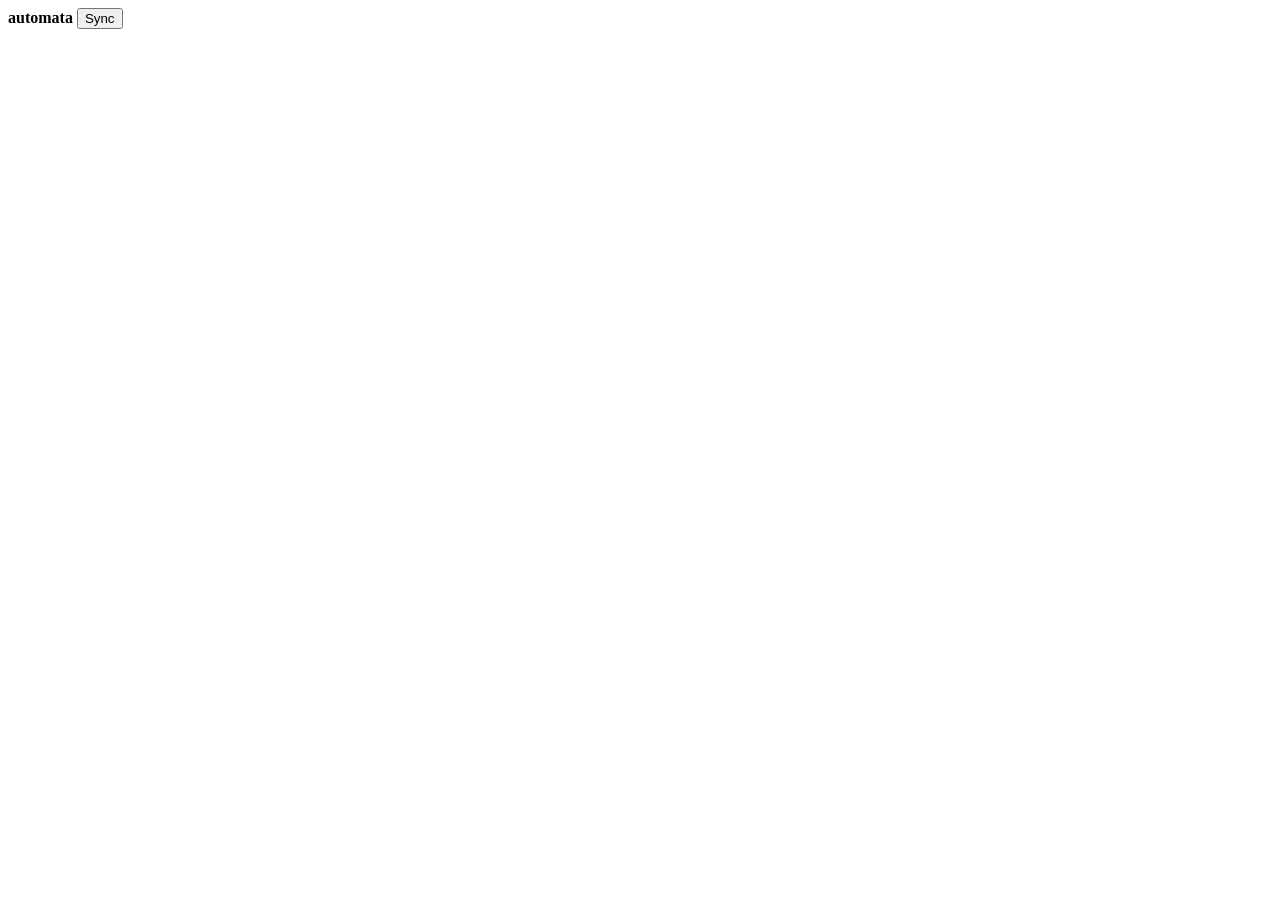
==== ui/index.html @ 57072470 "feat: release Automata 0.2.0 Support image-only apps, encrypted configuration values, and opt-in pat" ====
<!doctype html>
<html lang="en">
  <head>
    <meta charset="utf-8" />
    <meta name="viewport" content="width=device-width, initial-scale=1" />
    <meta name="robots" content="noindex" />
    <title>automata</title>
    <link rel="stylesheet" href="/style.css" />
    <script type="module" src="/app.js"></script>
  </head>
  <body>
    <header>
      <strong class="brand">automata</strong>
      <span id="infra" class="group"></span>
      <span id="synced" class="muted"></span>
      <button id="sync" class="btn" title="Pull the infra repo and reconcile (s)">Sync</button>
      <span class="grow"></span>
      <span id="status" class="group"></span>
      <span id="user" class="muted"></span>
      <button id="logout" class="btn" hidden>Sign out</button>
    </header>
    <div id="alerts"></div>
    <main>
      <div id="apps"></div>
      <p id="empty" hidden>
        No apps yet. Add <code>apps/&lt;name&gt;/automata.yml</code> to the infra repo and push.
      </p>
    </main>
    <section id="pane" hidden>
      <div class="bar">
        <strong id="pane-name"></strong>
        <span id="pane-source" class="group muted"></span>
        <span class="grow"></span>
        <span id="actions" class="group"></span>
        <button id="close" class="btn" title="Close (Esc)">Close</button>
      </div>
      <div class="bar tabs" id="tabs">
        <button data-tab="logs" title="l">Logs</button>
        <button data-tab="task" title="t">Last task</button>
        <button data-tab="backups">Backups</button>
      </div>
      <pre id="out"></pre>
    </section>
  </body>
</html>
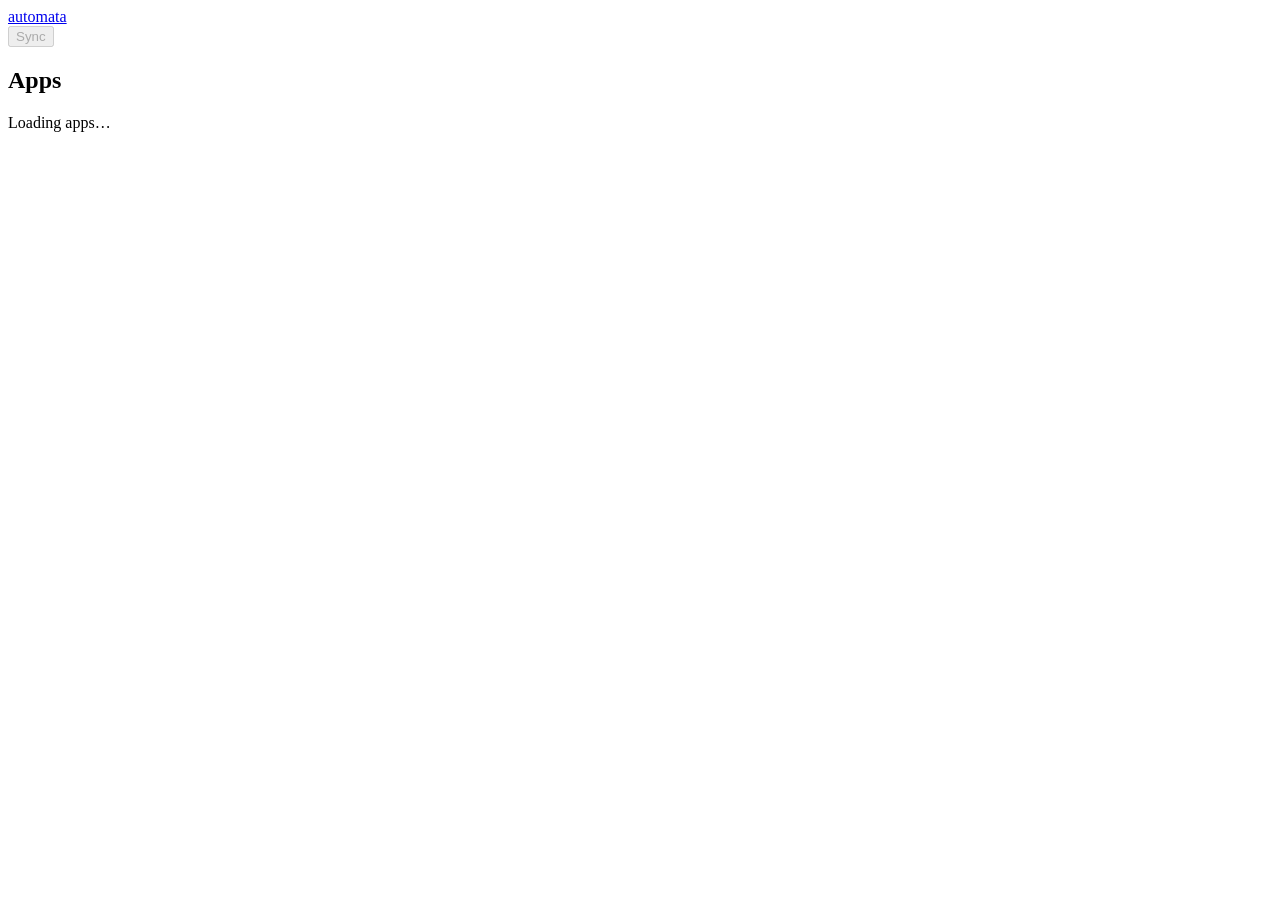
==== commit 28f82190: "feat: rebuild dashboard around per-app workspaces" ====
--- a/ui/index.html
+++ b/ui/index.html
@@ -8,38 +8,68 @@
     <link rel="stylesheet" href="/style.css" />
     <script type="module" src="/app.js"></script>
   </head>
-  <body>
-    <header>
-      <strong class="brand">automata</strong>
-      <span id="infra" class="group"></span>
-      <span id="synced" class="muted"></span>
-      <button id="sync" class="btn" title="Pull the infra repo and reconcile (s)">Sync</button>
-      <span class="grow"></span>
-      <span id="status" class="group"></span>
-      <span id="user" class="muted"></span>
-      <button id="logout" class="btn" hidden>Sign out</button>
+  <body class="dashboard">
+    <header class="masthead">
+      <a class="brand" href="#" aria-label="Automata apps">automata</a>
+      <div class="infra">
+        <span id="infra"></span>
+        <time id="synced"></time>
+      </div>
+      <div class="system">
+        <span id="tunnel"></span>
+        <span id="system-task" class="busy"></span>
+        <button id="sync" type="button" disabled>Sync</button>
+        <details id="account" hidden>
+          <summary>Account</summary>
+          <div class="account-menu">
+            <span id="user"></span>
+            <button id="logout" type="button">Sign out</button>
+          </div>
+        </details>
+      </div>
     </header>
-    <div id="alerts"></div>
-    <main>
-      <div id="apps"></div>
-      <p id="empty" hidden>
-        No apps yet. Add <code>apps/&lt;name&gt;/automata.yml</code> to the infra repo and push.
-      </p>
+    <ul id="alerts" class="alerts" hidden></ul>
+    <p id="feedback" class="feedback" role="status" hidden></p>
+    <main class="layout">
+      <aside class="sidebar" aria-labelledby="apps-title">
+        <div class="list-heading">
+          <h1 id="apps-title" tabindex="-1">Apps</h1>
+          <span id="app-count"></span>
+        </div>
+        <nav aria-label="Apps"><ul id="apps" class="app-list"></ul></nav>
+        <p id="empty" class="empty" role="status">Loading apps…</p>
+        <span id="version" class="version"></span>
+      </aside>
+      <section id="workspace" class="workspace" aria-labelledby="app-name" hidden>
+        <a class="back" href="#">← Apps</a>
+        <header class="app-heading">
+          <div>
+            <h2 id="app-name" tabindex="-1"></h2>
+            <span id="app-status" class="status"></span>
+          </div>
+          <div class="actions">
+            <button id="restart" type="button">Restart</button>
+            <button id="backup" type="button">Back up now</button>
+          </div>
+        </header>
+        <p id="app-error" class="app-error" hidden></p>
+        <nav class="tabs" aria-label="App views">
+          <a data-view="overview">Overview</a>
+          <a data-view="logs">Logs</a>
+          <a data-view="task">Last task</a>
+          <a data-view="backups">Backups</a>
+        </nav>
+        <div id="overview" class="overview" hidden></div>
+        <section id="output" class="output" aria-label="Live output" hidden>
+          <p id="stream-status" class="muted" role="status"></p>
+          <pre id="log" tabindex="0" aria-label="Output" hidden></pre>
+        </section>
+        <section id="snapshots" class="snapshots" aria-label="Backups" hidden>
+          <p id="backup-summary" class="muted"></p>
+          <div id="snapshot-list"></div>
+        </section>
+      </section>
+      <p id="unavailable" class="unavailable" tabindex="-1" hidden></p>
     </main>
-    <section id="pane" hidden>
-      <div class="bar">
-        <strong id="pane-name"></strong>
-        <span id="pane-source" class="group muted"></span>
-        <span class="grow"></span>
-        <span id="actions" class="group"></span>
-        <button id="close" class="btn" title="Close (Esc)">Close</button>
-      </div>
-      <div class="bar tabs" id="tabs">
-        <button data-tab="logs" title="l">Logs</button>
-        <button data-tab="task" title="t">Last task</button>
-        <button data-tab="backups">Backups</button>
-      </div>
-      <pre id="out"></pre>
-    </section>
   </body>
 </html>
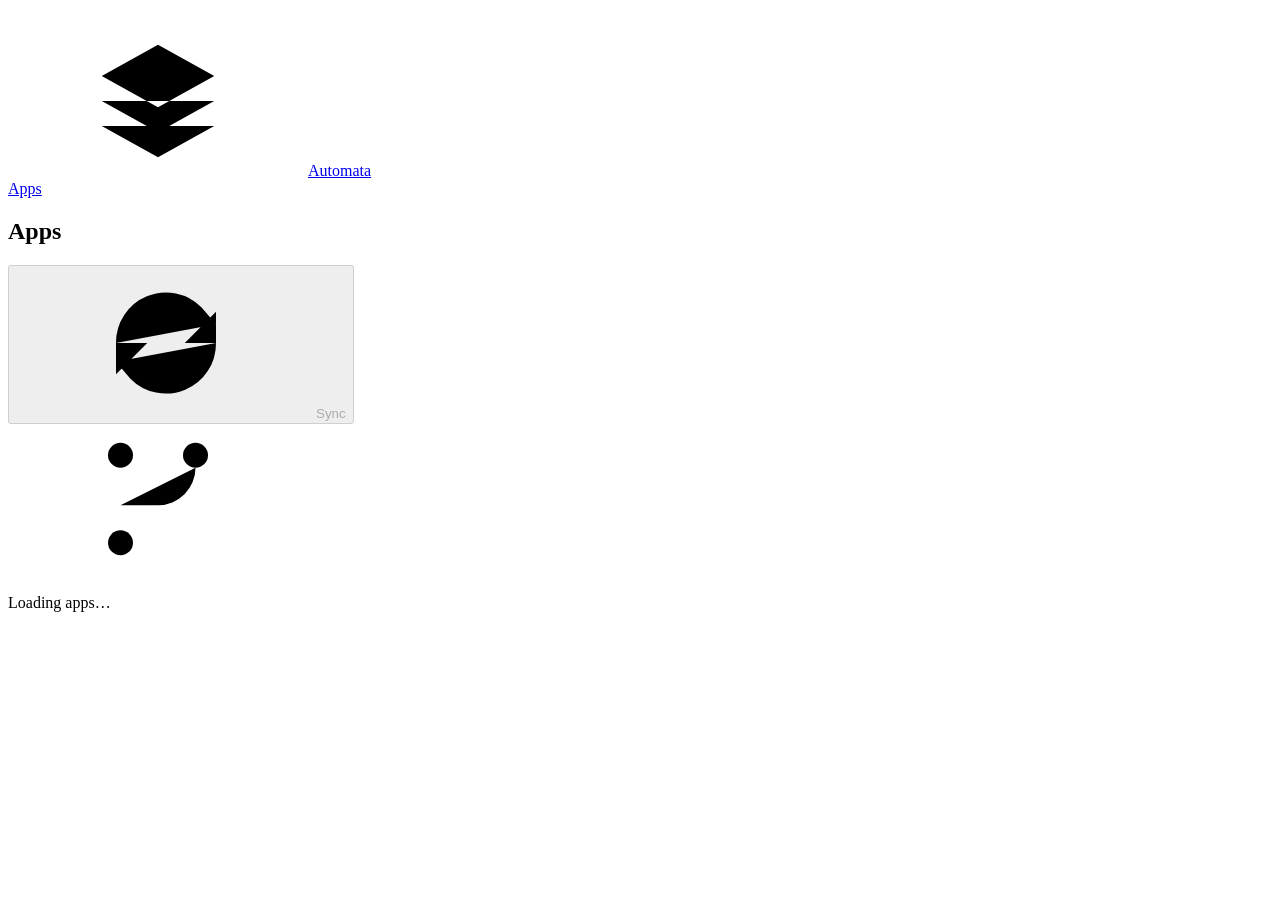
==== commit d431a549: "feat: show app inventory, deploy results and searchable logs" ====
--- a/ui/index.html
+++ b/ui/index.html
@@ -4,65 +4,106 @@
     <meta charset="utf-8" />
     <meta name="viewport" content="width=device-width, initial-scale=1" />
     <meta name="robots" content="noindex" />
-    <title>automata</title>
+    <title>Automata</title>
     <link rel="stylesheet" href="/style.css" />
     <script type="module" src="/app.js"></script>
   </head>
   <body class="dashboard">
+    <svg xmlns="http://www.w3.org/2000/svg" width="0" height="0" class="sprite" aria-hidden="true">
+      <symbol id="i-layers" viewBox="0 0 24 24"><path d="m12 3 9 5-9 5-9-5 9-5Zm-9 9 9 5 9-5M3 16l9 5 9-5"/></symbol>
+      <symbol id="i-git" viewBox="0 0 24 24"><circle cx="6" cy="5" r="2"/><circle cx="6" cy="19" r="2"/><circle cx="18" cy="5" r="2"/><path d="M6 7v10m12-10a6 6 0 0 1-6 6H6"/></symbol>
+      <symbol id="i-sync" viewBox="0 0 24 24"><path d="M20 7v5h-5M4 17v-5h5m-5 0a8 8 0 0 1 13.7-5.7L20 9m0 3a8 8 0 0 1-13.7 5.7L4 15"/></symbol>
+      <symbol id="i-user" viewBox="0 0 24 24"><circle cx="12" cy="8" r="3"/><path d="M5 21v-2a5 5 0 0 1 5-5h4a5 5 0 0 1 5 5v2"/></symbol>
+      <symbol id="i-check" viewBox="0 0 24 24"><path d="m5 12 4 4L19 6"/></symbol>
+      <symbol id="i-warning" viewBox="0 0 24 24"><path d="M10.3 4.9 2.8 18a1.5 1.5 0 0 0 1.3 2.2h15.8a1.5 1.5 0 0 0 1.3-2.2L13.7 4.9a2 2 0 0 0-3.4 0Z"/><path d="M12 9v4m0 3h.01"/></symbol>
+      <symbol id="i-clock" viewBox="0 0 24 24"><circle cx="12" cy="12" r="9"/><path d="M12 7v5l3 2"/></symbol>
+      <symbol id="i-minus" viewBox="0 0 24 24"><circle cx="12" cy="12" r="9"/><path d="M8 12h8"/></symbol>
+      <symbol id="i-box" viewBox="0 0 24 24"><path d="m12 3 8 4.5v9L12 21l-8-4.5v-9L12 3Zm-8 4.5 8 4.5 8-4.5m-8 4.5v9"/></symbol>
+      <symbol id="i-external" viewBox="0 0 24 24"><path d="M14 4h6v6m0-6-9 9m7 0v6H5V6h6"/></symbol>
+      <symbol id="i-left" viewBox="0 0 24 24"><path d="M20 12H4m6-6-6 6 6 6"/></symbol>
+      <symbol id="i-terminal" viewBox="0 0 24 24"><rect x="3" y="4" width="18" height="16" rx="2"/><path d="m7 8 4 4-4 4m7 0h3"/></symbol>
+      <symbol id="i-list" viewBox="0 0 24 24"><path d="M8 6h12M8 12h12M8 18h12M4 6h.01M4 12h.01M4 18h.01"/></symbol>
+      <symbol id="i-archive" viewBox="0 0 24 24"><path d="M4 9h16v11H4zm-1-5h18v5H3zm7 9h4"/></symbol>
+      <symbol id="i-search" viewBox="0 0 24 24"><circle cx="10.5" cy="10.5" r="5.5"/><path d="m15 15 5 5"/></symbol>
+      <symbol id="i-pause" viewBox="0 0 24 24"><path d="M9 5v14M15 5v14"/></symbol>
+      <symbol id="i-play" viewBox="0 0 24 24"><path d="m8 5 11 7-11 7V5Z"/></symbol>
+      <symbol id="i-copy" viewBox="0 0 24 24"><rect x="8" y="8" width="12" height="12" rx="2"/><path d="M16 8V6a2 2 0 0 0-2-2H6a2 2 0 0 0-2 2v8a2 2 0 0 0 2 2h2"/></symbol>
+    </svg>
     <header class="masthead">
-      <a class="brand" href="#" aria-label="Automata apps">automata</a>
-      <div class="infra">
-        <span id="infra"></span>
-        <time id="synced"></time>
-      </div>
-      <div class="system">
-        <span id="tunnel"></span>
-        <span id="system-task" class="busy"></span>
-        <button id="sync" type="button" disabled>Sync</button>
-        <details id="account" hidden>
-          <summary>Account</summary>
-          <div class="account-menu">
-            <span id="user"></span>
-            <button id="logout" type="button">Sign out</button>
-          </div>
-        </details>
+      <div class="shell mast-inner">
+        <a class="brand" href="#" aria-label="Automata apps"><svg class="icon" aria-hidden="true"><use href="#i-layers"/></svg>Automata</a>
+        <nav aria-label="Main navigation"><a class="home-link" href="#">Apps</a></nav>
+        <div class="system">
+          <span id="tunnel"></span>
+          <details id="account" hidden>
+            <summary><svg class="icon" aria-hidden="true"><use href="#i-user"/></svg><span>Account</span></summary>
+            <div class="account-menu">
+              <span id="user"></span>
+              <button id="logout" type="button">Sign out</button>
+            </div>
+          </details>
+        </div>
       </div>
     </header>
-    <ul id="alerts" class="alerts" hidden></ul>
-    <p id="feedback" class="feedback" role="status" hidden></p>
-    <main class="layout">
-      <aside class="sidebar" aria-labelledby="apps-title">
-        <div class="list-heading">
-          <h1 id="apps-title" tabindex="-1">Apps</h1>
-          <span id="app-count"></span>
+    <main class="shell layout">
+      <ul id="alerts" class="alerts" hidden></ul>
+      <p id="feedback" class="feedback" role="status" hidden></p>
+      <section id="inventory" aria-labelledby="apps-title">
+        <header class="page-heading">
+          <div>
+            <h1 id="apps-title" tabindex="-1">Apps</h1>
+            <p id="app-summary" class="subheading"></p>
+          </div>
+          <button id="sync" class="primary" type="button" disabled><svg class="icon" aria-hidden="true"><use href="#i-sync"/></svg><span id="sync-label">Sync</span></button>
+        </header>
+        <div class="infra-strip">
+          <div class="repo-line"><svg class="icon" aria-hidden="true"><use href="#i-git"/></svg><span id="infra"></span></div>
+          <span id="sync-state" class="sync-state"></span>
+          <time id="synced"></time>
         </div>
-        <nav aria-label="Apps"><ul id="apps" class="app-list"></ul></nav>
         <p id="empty" class="empty" role="status">Loading apps…</p>
-        <span id="version" class="version"></span>
-      </aside>
+        <table id="app-table" class="app-table" role="table" hidden>
+          <thead role="rowgroup"><tr role="row">
+            <th scope="col">App</th>
+            <th scope="col">Runtime</th>
+            <th scope="col">Last deploy</th>
+            <th scope="col">Routes</th>
+          </tr></thead>
+          <tbody id="apps" role="rowgroup"></tbody>
+        </table>
+      </section>
       <section id="workspace" class="workspace" aria-labelledby="app-name" hidden>
-        <a class="back" href="#">← Apps</a>
-        <header class="app-heading">
+        <a class="back" href="#"><svg class="icon" aria-hidden="true"><use href="#i-left"/></svg>Apps</a>
+        <header class="page-heading app-heading">
           <div>
-            <h2 id="app-name" tabindex="-1"></h2>
-            <span id="app-status" class="status"></span>
+            <h1 id="app-name" tabindex="-1"></h1>
+            <span id="app-status" class="subheading"></span>
           </div>
           <div class="actions">
-            <button id="restart" type="button">Restart</button>
-            <button id="backup" type="button">Back up now</button>
+            <button id="restart" type="button"><svg class="icon" aria-hidden="true"><use href="#i-sync"/></svg>Restart</button>
+            <button id="backup" type="button"><svg class="icon" aria-hidden="true"><use href="#i-archive"/></svg>Back up now</button>
           </div>
         </header>
-        <p id="app-error" class="app-error" hidden></p>
+        <section id="app-error" class="incident" aria-labelledby="incident-title" hidden>
+          <strong id="incident-title"></strong>
+          <p id="incident-detail"></p>
+          <a id="incident-output"><svg class="icon" aria-hidden="true"><use href="#i-terminal"/></svg>View deploy output</a>
+        </section>
         <nav class="tabs" aria-label="App views">
-          <a data-view="overview">Overview</a>
-          <a data-view="logs">Logs</a>
-          <a data-view="task">Last task</a>
-          <a data-view="backups">Backups</a>
+          <a data-view="overview"><svg class="icon" aria-hidden="true"><use href="#i-box"/></svg>Overview</a>
+          <a data-view="logs"><svg class="icon" aria-hidden="true"><use href="#i-terminal"/></svg>Logs</a>
+          <a data-view="task"><svg class="icon" aria-hidden="true"><use href="#i-list"/></svg>Last task</a>
+          <a data-view="backups"><svg class="icon" aria-hidden="true"><use href="#i-archive"/></svg>Backups</a>
         </nav>
         <div id="overview" class="overview" hidden></div>
         <section id="output" class="output" aria-label="Live output" hidden>
+          <div class="log-toolbar">
+            <label><svg class="icon" aria-hidden="true"><use href="#i-search"/></svg><input id="log-search" type="search" placeholder="Search output" aria-label="Search output" /></label>
+            <button id="log-pause" type="button"></button>
+            <button id="log-copy" type="button"><svg class="icon" aria-hidden="true"><use href="#i-copy"/></svg>Copy</button>
+          </div>
           <p id="stream-status" class="muted" role="status"></p>
-          <pre id="log" tabindex="0" aria-label="Output" hidden></pre>
+          <div id="log" tabindex="0" aria-label="Output" hidden></div>
         </section>
         <section id="snapshots" class="snapshots" aria-label="Backups" hidden>
           <p id="backup-summary" class="muted"></p>
@@ -71,5 +112,6 @@
       </section>
       <p id="unavailable" class="unavailable" tabindex="-1" hidden></p>
     </main>
+    <footer class="shell footer"><span id="version"></span></footer>
   </body>
 </html>
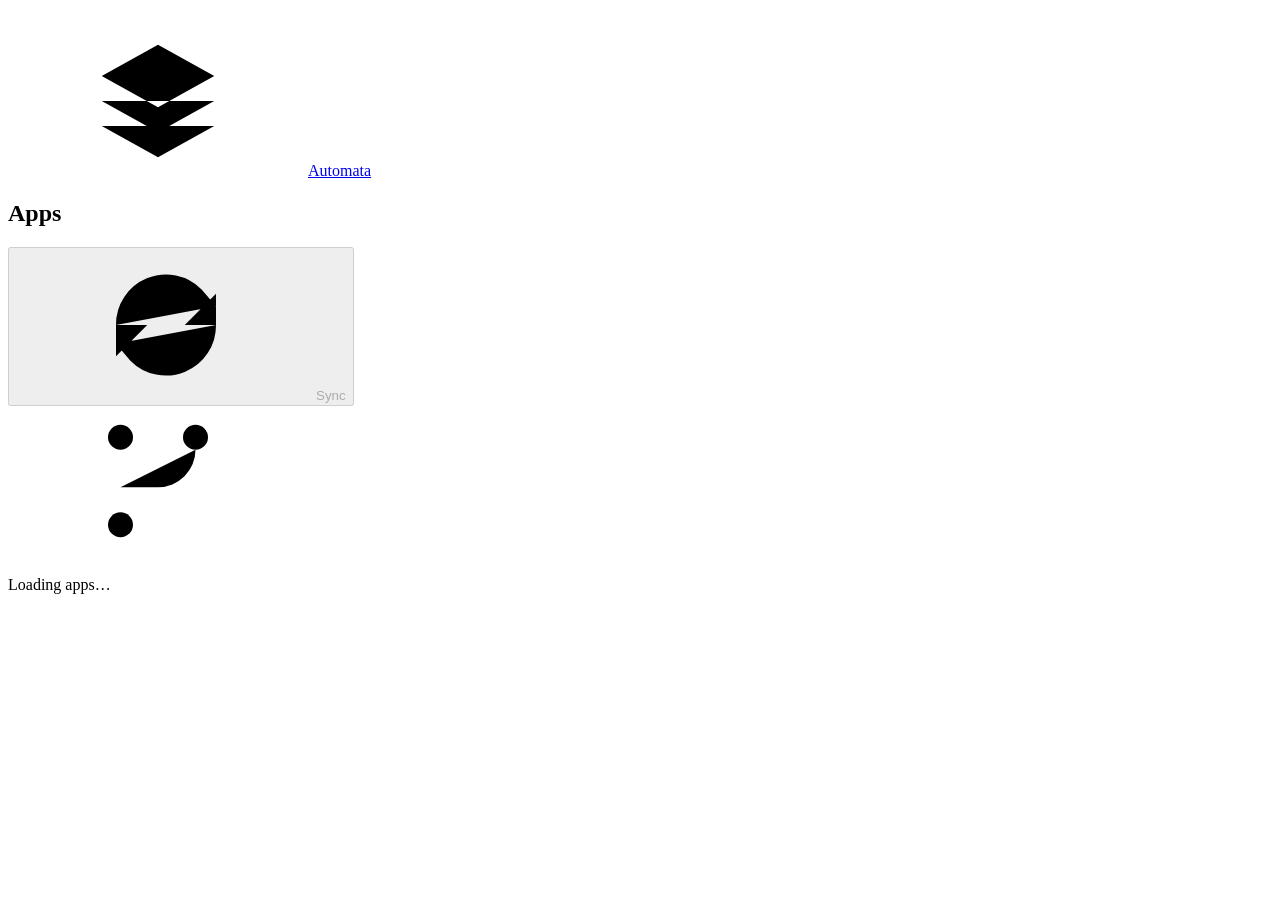
==== commit afb2e12e: "feat: rebuild the dashboard for phones" ====
--- a/ui/index.html
+++ b/ui/index.html
@@ -13,7 +13,6 @@
       <symbol id="i-layers" viewBox="0 0 24 24"><path d="m12 3 9 5-9 5-9-5 9-5Zm-9 9 9 5 9-5M3 16l9 5 9-5"/></symbol>
       <symbol id="i-git" viewBox="0 0 24 24"><circle cx="6" cy="5" r="2"/><circle cx="6" cy="19" r="2"/><circle cx="18" cy="5" r="2"/><path d="M6 7v10m12-10a6 6 0 0 1-6 6H6"/></symbol>
       <symbol id="i-sync" viewBox="0 0 24 24"><path d="M20 7v5h-5M4 17v-5h5m-5 0a8 8 0 0 1 13.7-5.7L20 9m0 3a8 8 0 0 1-13.7 5.7L4 15"/></symbol>
-      <symbol id="i-user" viewBox="0 0 24 24"><circle cx="12" cy="8" r="3"/><path d="M5 21v-2a5 5 0 0 1 5-5h4a5 5 0 0 1 5 5v2"/></symbol>
       <symbol id="i-check" viewBox="0 0 24 24"><path d="m5 12 4 4L19 6"/></symbol>
       <symbol id="i-warning" viewBox="0 0 24 24"><path d="M10.3 4.9 2.8 18a1.5 1.5 0 0 0 1.3 2.2h15.8a1.5 1.5 0 0 0 1.3-2.2L13.7 4.9a2 2 0 0 0-3.4 0Z"/><path d="M12 9v4m0 3h.01"/></symbol>
       <symbol id="i-clock" viewBox="0 0 24 24"><circle cx="12" cy="12" r="9"/><path d="M12 7v5l3 2"/></symbol>
@@ -21,6 +20,8 @@
       <symbol id="i-box" viewBox="0 0 24 24"><path d="m12 3 8 4.5v9L12 21l-8-4.5v-9L12 3Zm-8 4.5 8 4.5 8-4.5m-8 4.5v9"/></symbol>
       <symbol id="i-external" viewBox="0 0 24 24"><path d="M14 4h6v6m0-6-9 9m7 0v6H5V6h6"/></symbol>
       <symbol id="i-left" viewBox="0 0 24 24"><path d="M20 12H4m6-6-6 6 6 6"/></symbol>
+      <symbol id="i-right" viewBox="0 0 24 24"><path d="m9 18 6-6-6-6"/></symbol>
+      <symbol id="i-down" viewBox="0 0 24 24"><path d="m6 9 6 6 6-6"/></symbol>
       <symbol id="i-terminal" viewBox="0 0 24 24"><rect x="3" y="4" width="18" height="16" rx="2"/><path d="m7 8 4 4-4 4m7 0h3"/></symbol>
       <symbol id="i-list" viewBox="0 0 24 24"><path d="M8 6h12M8 12h12M8 18h12M4 6h.01M4 12h.01M4 18h.01"/></symbol>
       <symbol id="i-archive" viewBox="0 0 24 24"><path d="M4 9h16v11H4zm-1-5h18v5H3zm7 9h4"/></symbol>
@@ -31,18 +32,8 @@
     </svg>
     <header class="masthead">
       <div class="shell mast-inner">
-        <a class="brand" href="#" aria-label="Automata apps"><svg class="icon" aria-hidden="true"><use href="#i-layers"/></svg>Automata</a>
-        <nav aria-label="Main navigation"><a class="home-link" href="#">Apps</a></nav>
-        <div class="system">
-          <span id="tunnel"></span>
-          <details id="account" hidden>
-            <summary><svg class="icon" aria-hidden="true"><use href="#i-user"/></svg><span>Account</span></summary>
-            <div class="account-menu">
-              <span id="user"></span>
-              <button id="logout" type="button">Sign out</button>
-            </div>
-          </details>
-        </div>
+        <a class="brand" href="#" aria-label="Automata home"><span class="brand-mark"><svg class="icon" aria-hidden="true"><use href="#i-layers"/></svg></span>Automata</a>
+        <a class="home-link" id="home-link" href="#" hidden><svg class="icon" aria-hidden="true"><use href="#i-left"/></svg>All apps</a>
       </div>
     </header>
     <main class="shell layout">
@@ -58,11 +49,13 @@
         </header>
         <div class="infra-strip">
           <div class="repo-line"><svg class="icon" aria-hidden="true"><use href="#i-git"/></svg><span id="infra"></span></div>
-          <span id="sync-state" class="sync-state"></span>
-          <time id="synced"></time>
+          <div class="sync-meta">
+            <span id="sync-state"></span>
+            <time id="synced"></time>
+          </div>
         </div>
         <p id="empty" class="empty" role="status">Loading apps…</p>
-        <table id="app-table" class="app-table" role="table" hidden>
+        <table id="app-table" class="app-table" aria-label="Apps" role="table" hidden>
           <thead role="rowgroup"><tr role="row">
             <th scope="col">App</th>
             <th scope="col">Runtime</th>
@@ -73,16 +66,18 @@
         </table>
       </section>
       <section id="workspace" class="workspace" aria-labelledby="app-name" hidden>
-        <a class="back" href="#"><svg class="icon" aria-hidden="true"><use href="#i-left"/></svg>Apps</a>
         <header class="page-heading app-heading">
           <div>
             <h1 id="app-name" tabindex="-1"></h1>
-            <span id="app-status" class="subheading"></span>
+            <div id="app-status" class="subheading"></div>
           </div>
-          <div class="actions">
-            <button id="restart" type="button"><svg class="icon" aria-hidden="true"><use href="#i-sync"/></svg>Restart</button>
-            <button id="backup" type="button"><svg class="icon" aria-hidden="true"><use href="#i-archive"/></svg>Back up now</button>
-          </div>
+          <details id="app-actions" class="app-actions">
+            <summary>Actions<svg class="icon" aria-hidden="true"><use href="#i-down"/></svg></summary>
+            <div class="action-list">
+              <button id="restart" type="button"><svg class="icon" aria-hidden="true"><use href="#i-sync"/></svg>Restart</button>
+              <button id="backup" type="button"><svg class="icon" aria-hidden="true"><use href="#i-archive"/></svg>Back up now</button>
+            </div>
+          </details>
         </header>
         <section id="app-error" class="incident" aria-labelledby="incident-title" hidden>
           <strong id="incident-title"></strong>
@@ -98,20 +93,32 @@
         <div id="overview" class="overview" hidden></div>
         <section id="output" class="output" aria-label="Live output" hidden>
           <div class="log-toolbar">
-            <label><svg class="icon" aria-hidden="true"><use href="#i-search"/></svg><input id="log-search" type="search" placeholder="Search output" aria-label="Search output" /></label>
-            <button id="log-pause" type="button"></button>
-            <button id="log-copy" type="button"><svg class="icon" aria-hidden="true"><use href="#i-copy"/></svg>Copy</button>
+            <label id="log-container-label" class="log-container" hidden>
+              <svg class="icon" aria-hidden="true"><use href="#i-box"/></svg>
+              <select id="log-container" aria-label="Container"></select>
+              <svg class="icon select-arrow" aria-hidden="true"><use href="#i-down"/></svg>
+            </label>
+            <label class="log-search"><svg class="icon" aria-hidden="true"><use href="#i-search"/></svg><input id="log-search" type="search" placeholder="Filter" aria-label="Filter output" /></label>
+            <div class="log-actions">
+              <button id="log-pause" type="button"></button>
+              <button id="log-copy" type="button"><svg class="icon" aria-hidden="true"><use href="#i-copy"/></svg>Copy</button>
+            </div>
           </div>
-          <p id="stream-status" class="muted" role="status"></p>
-          <div id="log" tabindex="0" aria-label="Output" hidden></div>
+          <div class="log-console">
+            <p id="stream-status" role="status"></p>
+            <div id="log" tabindex="0" aria-label="Output" hidden></div>
+          </div>
         </section>
         <section id="snapshots" class="snapshots" aria-label="Backups" hidden>
-          <p id="backup-summary" class="muted"></p>
+          <dl id="backup-summary" class="backup-summary"></dl>
           <div id="snapshot-list"></div>
         </section>
       </section>
       <p id="unavailable" class="unavailable" tabindex="-1" hidden></p>
     </main>
-    <footer class="shell footer"><span id="version"></span></footer>
+    <footer class="shell footer">
+      <span id="version"></span>
+      <button id="logout" type="button" hidden>Sign out</button>
+    </footer>
   </body>
 </html>
